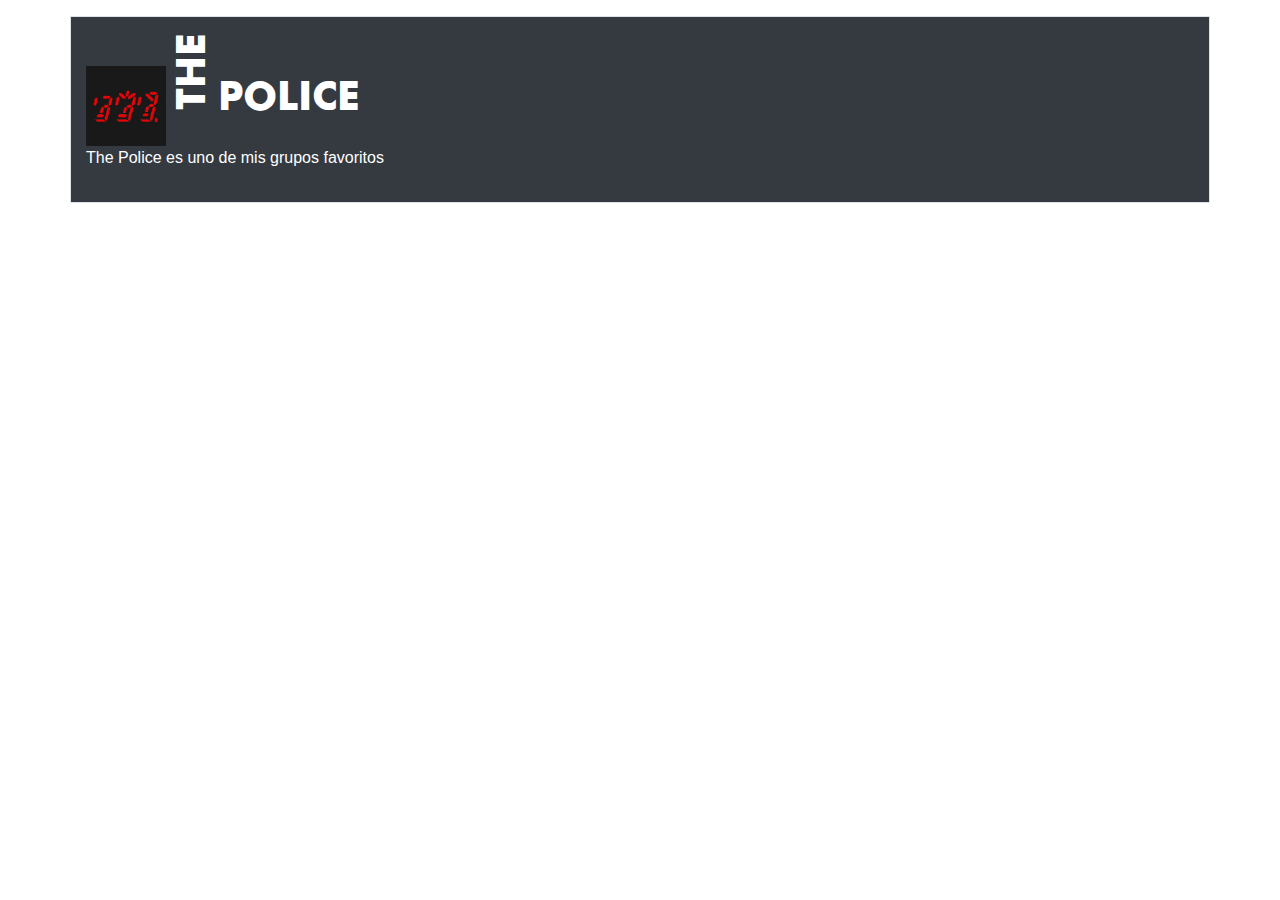
==== index.html @ c02b52ef "Cabecera sin alinear imagen con h1" ====
<!DOCTYPE html>
<html lang="en">
<head>
	<title>The Police Fan Club</title>
	<meta charset="UTF-8">
	<meta name="viewport" content="width=device-width, initial-scale=1">
	<link rel="stylesheet" href="https://maxcdn.bootstrapcdn.com/bootstrap/4.4.1/css/bootstrap.min.css">
	<link rel="stylesheet" type="text/css" href="styles/styles.css">
  	<script src="https://ajax.googleapis.com/ajax/libs/jquery/3.4.1/jquery.min.js"></script>
  	<!-- <script src="https://cdnjs.cloudflare.com/ajax/libs/popper.js/1.16.0/umd/popper.min.js"></script> -->
  	<script src="https://maxcdn.bootstrapcdn.com/bootstrap/4.4.1/js/bootstrap.min.js"></script>
</head>

<body>
	<!-- <div class="container p-3 my-3 bg-dark text-white">
  		<h1>My First Bootstrap Page</h1>
  		<p>This container has a dark background color and a white text, and some extra padding and margins.</p> -->
	</div>
	<div class="container-sm container-md container-lg container-xl pb-3 pt-3 mt-3 border bg-dark text-white">
		<span class="logo-cabecera">
			<img class="img-fluid logo-cabecera" src="images/logo_ghost.jpeg"   alt="Logo Ghost In The Machine">
		</span>
		<h1><span class="texto-vertical">THE</span>POLICE</h1>

  		<p>The Police es uno de mis grupos favoritos</p>
  		<div class="row">
  			
  		</div>
	</div>
</body>
</html>
---- styles/styles.css ----
@font-face {
	font-family: Futura;
	src: url(../fonts/futura/unicode.futurab.ttf);
}

h1 {
	font-family: Futura;
	display: inline;
}

.logo-cabecera {
	display: inline-block;
	width: 80px;
	transform: translateX(-200px;);
}

.texto-vertical {
	writing-mode: vertical-lr;
	transform: rotate(180deg);
}
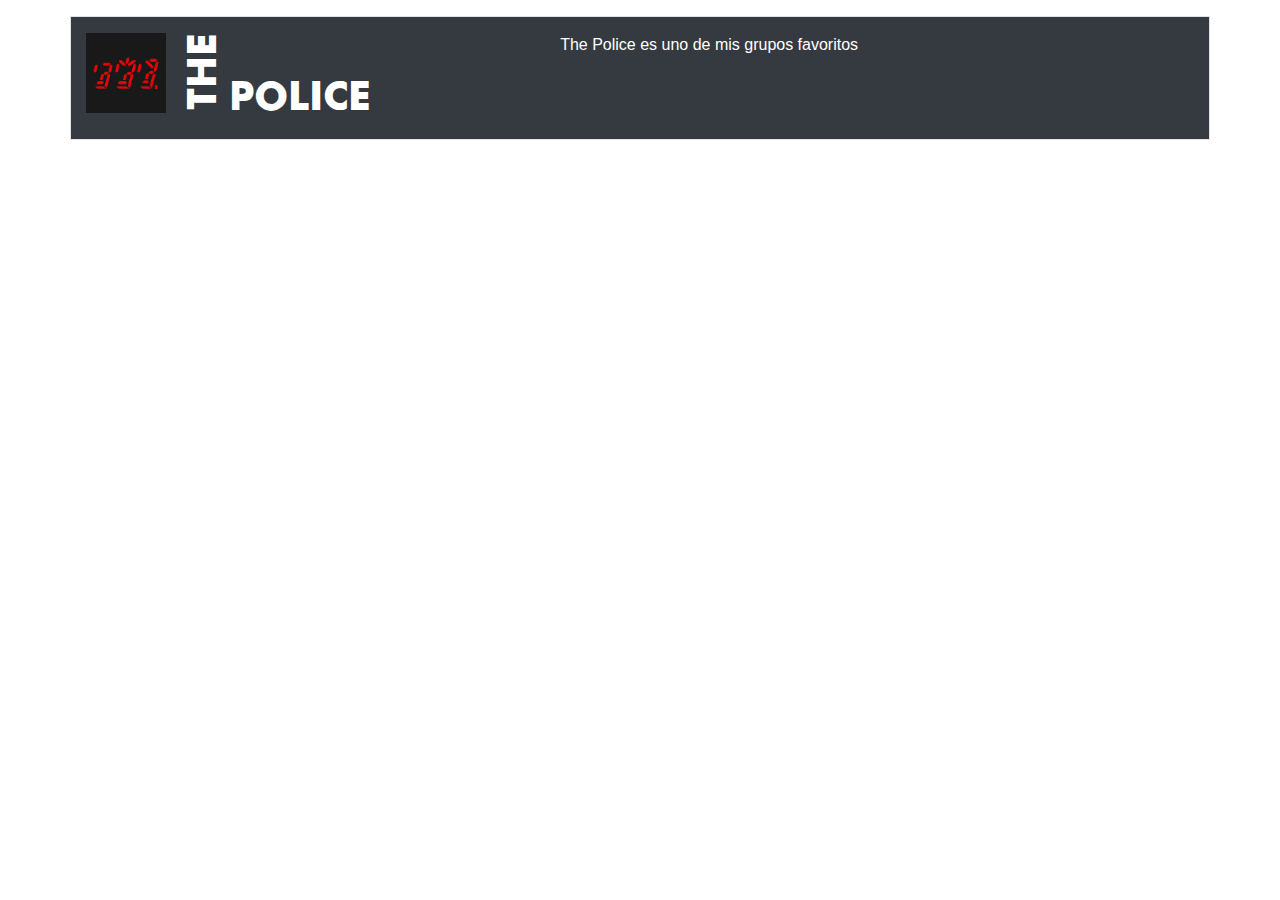
==== commit c6b9d733: "logo y h1 alineados" ====
--- a/index.html
+++ b/index.html
@@ -1,5 +1,5 @@
 <!DOCTYPE html>
-<html lang="en">
+<html lang="es">
 <head>
 	<title>The Police Fan Club</title>
 	<meta charset="UTF-8">
@@ -7,25 +7,21 @@
 	<link rel="stylesheet" href="https://maxcdn.bootstrapcdn.com/bootstrap/4.4.1/css/bootstrap.min.css">
 	<link rel="stylesheet" type="text/css" href="styles/styles.css">
   	<script src="https://ajax.googleapis.com/ajax/libs/jquery/3.4.1/jquery.min.js"></script>
-  	<!-- <script src="https://cdnjs.cloudflare.com/ajax/libs/popper.js/1.16.0/umd/popper.min.js"></script> -->
+  	<script src="https://cdnjs.cloudflare.com/ajax/libs/popper.js/1.16.0/umd/popper.min.js"></script>
   	<script src="https://maxcdn.bootstrapcdn.com/bootstrap/4.4.1/js/bootstrap.min.js"></script>
 </head>
 
 <body>
-	<!-- <div class="container p-3 my-3 bg-dark text-white">
-  		<h1>My First Bootstrap Page</h1>
-  		<p>This container has a dark background color and a white text, and some extra padding and margins.</p> -->
-	</div>
-	<div class="container-sm container-md container-lg container-xl pb-3 pt-3 mt-3 border bg-dark text-white">
-		<span class="logo-cabecera">
-			<img class="img-fluid logo-cabecera" src="images/logo_ghost.jpeg"   alt="Logo Ghost In The Machine">
-		</span>
-		<h1><span class="texto-vertical">THE</span>POLICE</h1>
-
-  		<p>The Police es uno de mis grupos favoritos</p>
-  		<div class="row">
-  			
-  		</div>
+	<div class="container container-sm container-md container-lg container-xl pb-3 pt-3 mt-3 border bg-dark text-white ">
+		<div class="row">
+			<div class="col-xl-1 col-sm-1"><img class="logo-cabecera" src="images/logo_ghost.jpeg"   alt="Logo Ghost In The Machine"></div>
+			<div class="col-xl-4 col-sm-5" >
+				<h1><span class="texto-vertical">THE</span>POLICE</h1>
+			</div>
+			<div class="col-xl-7 col-sm-6">
+				<p>The Police es uno de mis grupos favoritos</p>
+			</div>
+		</div>
 	</div>
 </body>
 </html>--- a/styles/styles.css
+++ b/styles/styles.css
@@ -1,6 +1,12 @@
 @font-face {
 	font-family: Futura;
 	src: url(../fonts/futura/unicode.futurab.ttf);
+}
+
+.centrar-vertical {
+	display: flex;
+ 	justify-content: center;
+    align-items: center;
 }
 
 h1 {
@@ -9,9 +15,7 @@
 }
 
 .logo-cabecera {
-	display: inline-block;
 	width: 80px;
-	transform: translateX(-200px;);
 }
 
 .texto-vertical {
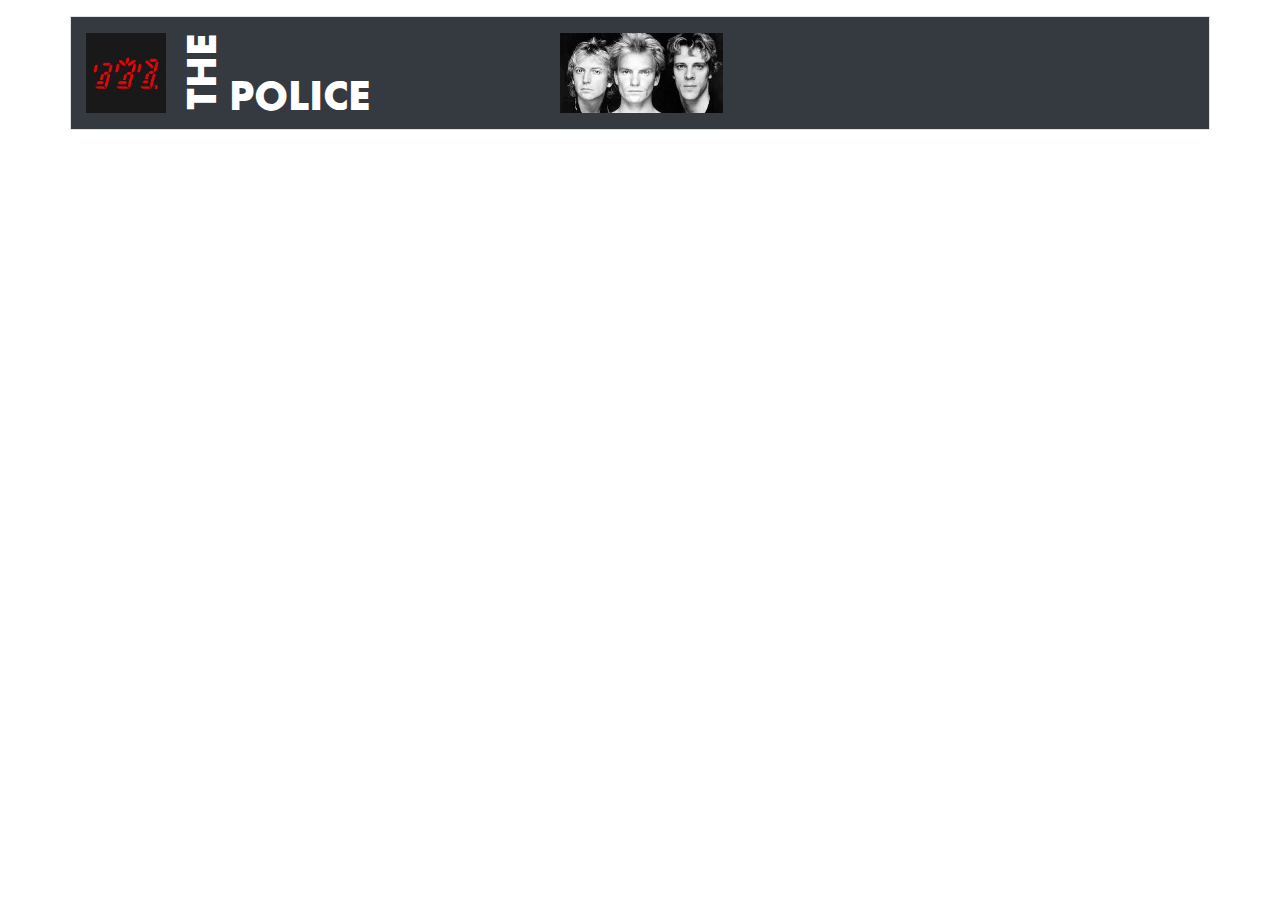
==== commit 02c31da6: "etiquetas meta compatibilidad Safari y Microsoft. Scripts de Bootstrap al final del body en vez de e" ====
--- a/index.html
+++ b/index.html
@@ -3,25 +3,30 @@
 <head>
 	<title>The Police Fan Club</title>
 	<meta charset="UTF-8">
-	<meta name="viewport" content="width=device-width, initial-scale=1">
+	<!-- "shrink-to-fit=no" Versiones Safari <= 9.0-->
+	<meta name="viewport" content="width=device-width, initial-scale=1 shrink-to-fit=no"> 
+	<!-- Compatibilidad IE>=9 y Microsoft Edge -->
+	<meta http-equiv="x-ua-compatible" content="ie-edge">
 	<link rel="stylesheet" href="https://maxcdn.bootstrapcdn.com/bootstrap/4.4.1/css/bootstrap.min.css">
-	<link rel="stylesheet" type="text/css" href="styles/styles.css">
-  	<script src="https://ajax.googleapis.com/ajax/libs/jquery/3.4.1/jquery.min.js"></script>
-  	<script src="https://cdnjs.cloudflare.com/ajax/libs/popper.js/1.16.0/umd/popper.min.js"></script>
-  	<script src="https://maxcdn.bootstrapcdn.com/bootstrap/4.4.1/js/bootstrap.min.js"></script>
+	<link rel="stylesheet" type="text/css" href="styles/styles.css">	
 </head>
 
 <body>
-	<div class="container container-sm container-md container-lg container-xl pb-3 pt-3 mt-3 border bg-dark text-white ">
+	<div class="container container-sm container-md container-lg container-xl pt-3 mt-3 border bg-dark text-white ">
 		<div class="row">
-			<div class="col-xl-1 col-sm-1"><img class="logo-cabecera" src="images/logo_ghost.jpeg"   alt="Logo Ghost In The Machine"></div>
+			<div class="col-xl-1 col-sm-1">
+				<img class="logo-cabecera" src="images/logo_ghost.jpeg"   alt="Logo Ghost In The Machine">
+			</div>
 			<div class="col-xl-4 col-sm-5" >
 				<h1><span class="texto-vertical">THE</span>POLICE</h1>
 			</div>
 			<div class="col-xl-7 col-sm-6">
-				<p>The Police es uno de mis grupos favoritos</p>
+				<p><img class="panoramica-cabecera" src="images/cabecera-panoramica.jpeg" alt="The Police"></img>
 			</div>
 		</div>
 	</div>
+	<script src="https://ajax.googleapis.com/ajax/libs/jquery/3.4.1/jquery.min.js"></script>
+  	<script src="https://cdnjs.cloudflare.com/ajax/libs/popper.js/1.16.0/umd/popper.min.js"></script>
+  	<script src="https://maxcdn.bootstrapcdn.com/bootstrap/4.4.1/js/bootstrap.min.js"></script>
 </body>
 </html>--- a/styles/styles.css
+++ b/styles/styles.css
@@ -1,14 +1,11 @@
+/* Estilos de fuentes tipográficas */
 @font-face {
 	font-family: Futura;
 	src: url(../fonts/futura/unicode.futurab.ttf);
 }
 
-.centrar-vertical {
-	display: flex;
- 	justify-content: center;
-    align-items: center;
-}
 
+/* Estilos de la cabecera */
 h1 {
 	font-family: Futura;
 	display: inline;
@@ -21,4 +18,8 @@
 .texto-vertical {
 	writing-mode: vertical-lr;
 	transform: rotate(180deg);
+}
+
+.panoramica-cabecera {
+	height: 80px;
 }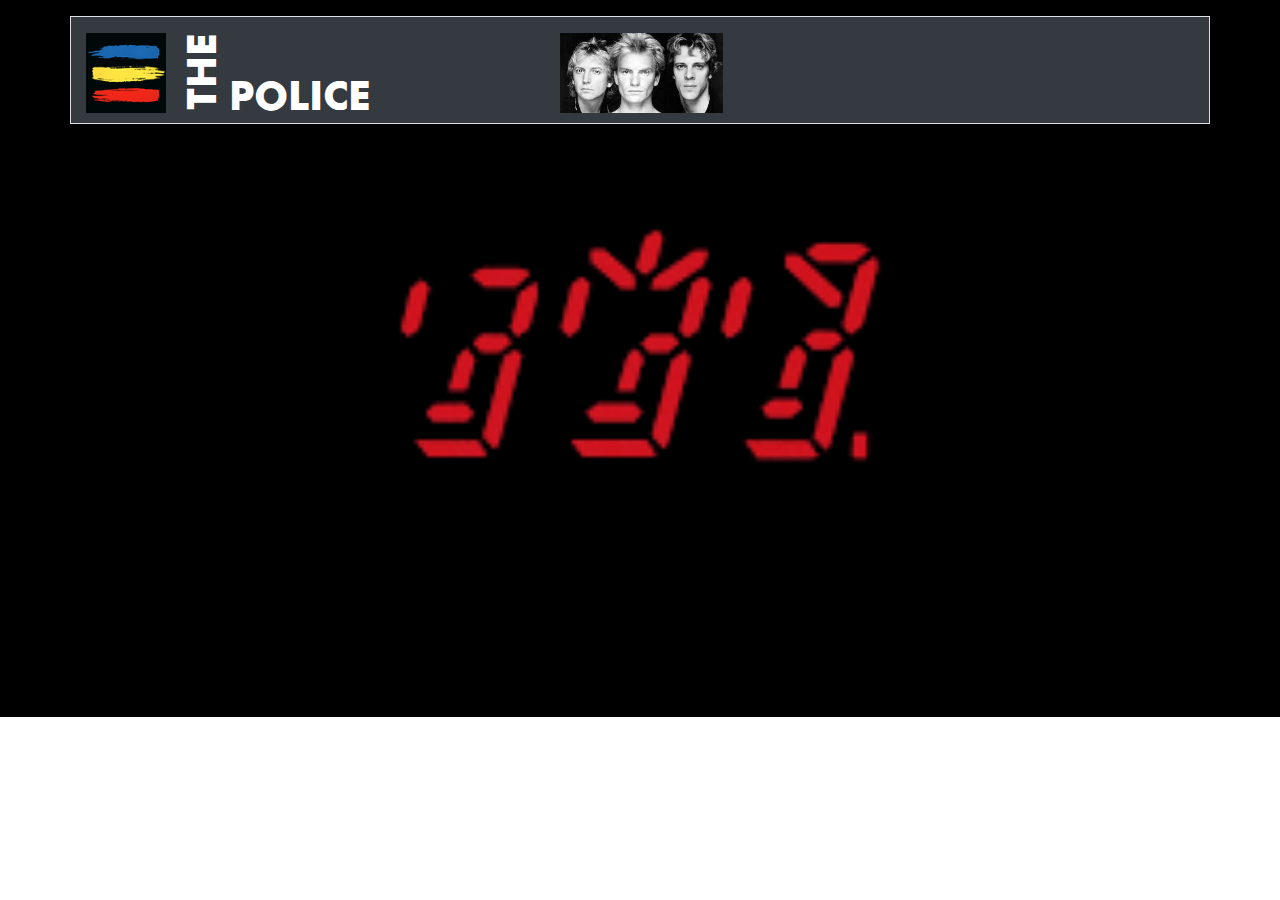
==== commit 308b1fe2: "Añadidas imagenes y videos" ====
--- a/index.html
+++ b/index.html
@@ -6,22 +6,28 @@
 	<!-- "shrink-to-fit=no" Versiones Safari <= 9.0-->
 	<meta name="viewport" content="width=device-width, initial-scale=1 shrink-to-fit=no"> 
 	<!-- Compatibilidad IE>=9 y Microsoft Edge -->
-	<meta http-equiv="x-ua-compatible" content="ie-edge">
+	<meta http-equiv="X-UA-Compatible" content="IE=edge">
+
+	<!-- Favicon -->  
+	<link rel="icon" href="images/favicon.png" type="image/png" sizes="16x16">
+
+	<!-- Bootstrap -->
 	<link rel="stylesheet" href="https://maxcdn.bootstrapcdn.com/bootstrap/4.4.1/css/bootstrap.min.css">
+
 	<link rel="stylesheet" type="text/css" href="styles/styles.css">	
 </head>
 
 <body>
-	<div class="container container-sm container-md container-lg container-xl pt-3 mt-3 border bg-dark text-white ">
+	<div class="container pt-3 mt-3 border bg-dark text-white">
 		<div class="row">
-			<div class="col-xl-1 col-sm-1">
-				<img class="logo-cabecera" src="images/logo_ghost.jpeg"   alt="Logo Ghost In The Machine">
+			<div class="col-xs-2 col-lg-1 d-xs-inline d-lg-inline">
+				<img class="logo-cabecera" src="images/favicon.png" alt="Synchronicity	">
 			</div>
-			<div class="col-xl-4 col-sm-5" >
+			<div class="col-xs-10 col-md-3 col-lg-4 d-lg-inline">
 				<h1><span class="texto-vertical">THE</span>POLICE</h1>
 			</div>
-			<div class="col-xl-7 col-sm-6">
-				<p><img class="panoramica-cabecera" src="images/cabecera-panoramica.jpeg" alt="The Police"></img>
+			<div class="col-xs-12 col-md-7 d-none d-lg-block">
+				<img class="panoramica-cabecera" src="images/cabecera-panoramica.jpeg" alt="The Police">
 			</div>
 		</div>
 	</div>
--- a/styles/styles.css
+++ b/styles/styles.css
@@ -5,10 +5,21 @@
 }
 
 
+/**/
+
+body {
+	min-width: 350px;
+	background-image: url(../images/fondo_pagina.png);
+	background-repeat: no-repeat;
+	background-size: cover;
+}
+
+
 /* Estilos de la cabecera */
 h1 {
 	font-family: Futura;
 	display: inline;
+	color: white;
 }
 
 .logo-cabecera {
@@ -22,4 +33,56 @@
 
 .panoramica-cabecera {
 	height: 80px;
+}
+
+/* Navegación Responsive*/
+.topnav {
+  overflow: hidden;
+  background-color: #333;
+}
+
+.topnav a {
+  float: left;
+  display: block;
+  color: #f2f2f2;
+  text-align: center;
+  padding: 14px 16px;
+  text-decoration: none;
+  font-size: 17px;
+}
+
+.topnav a:hover {
+  background-color: #ddd;
+  color: black;
+}
+
+.topnav a.active {
+  background-color: #4CAF50;
+  color: white;
+}
+
+.topnav .icon {
+  display: none;
+}
+
+@media screen and (max-width: 600px) {
+  .topnav a:not(:first-child) {display: none;}
+  .topnav a.icon {
+    float: right;
+    display: block;
+  }
+}
+
+@media screen and (max-width: 600px) {
+  .topnav.responsive {position: relative;}
+  .topnav.responsive .icon {
+    position: absolute;
+    right: 0;
+    top: 0;
+  }
+  .topnav.responsive a {
+    float: none;
+    display: block;
+    text-align: left;
+  }
 }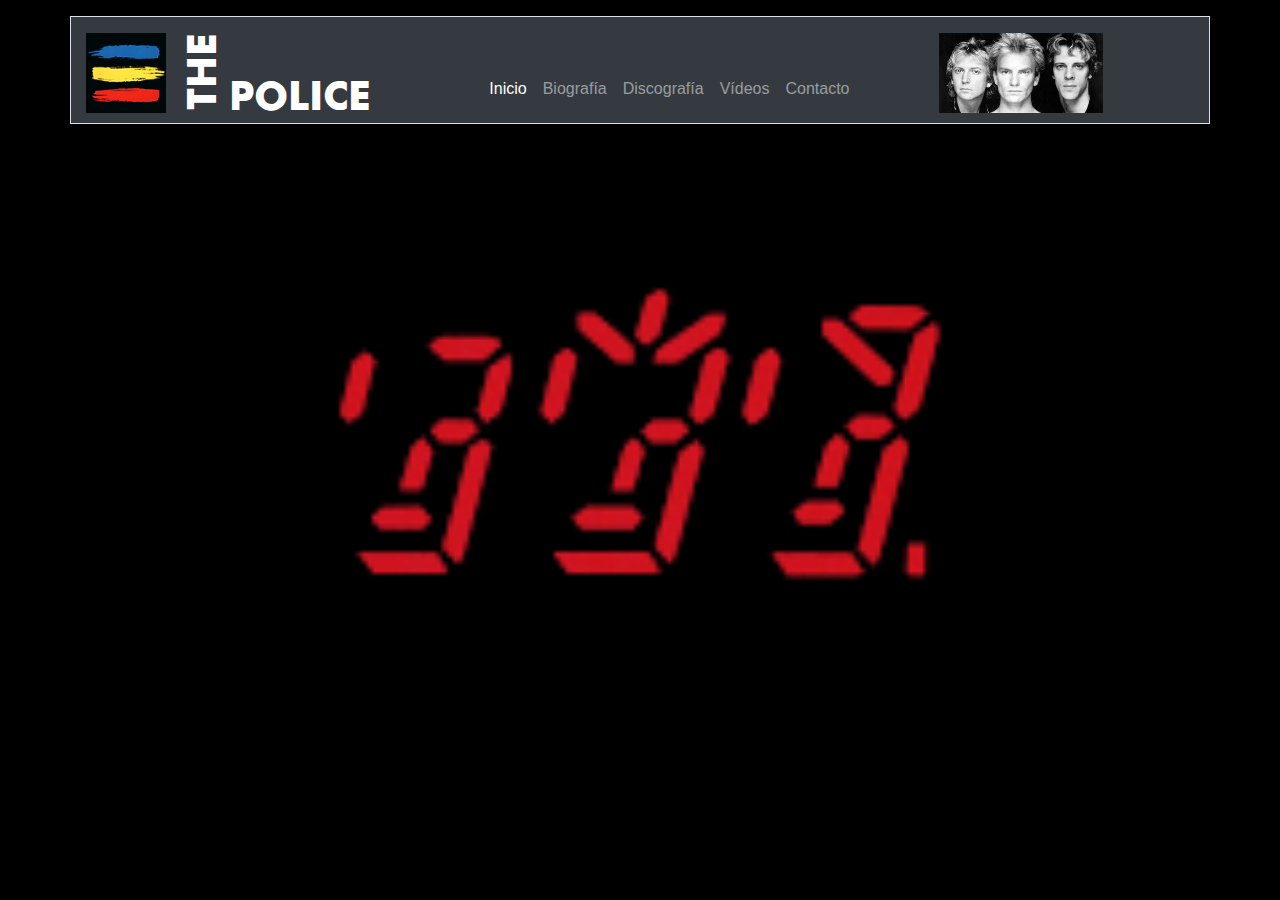
==== commit e116034a: "Menu responsive" ====
--- a/index.html
+++ b/index.html
@@ -20,13 +20,32 @@
 <body>
 	<div class="container pt-3 mt-3 border bg-dark text-white">
 		<div class="row">
-			<div class="col-xs-2 col-lg-1 d-xs-inline d-lg-inline">
+			<div class="col-md-2 col-lg-1 d-lg-inline d-none">
 				<img class="logo-cabecera" src="images/favicon.png" alt="Synchronicity	">
 			</div>
-			<div class="col-xs-10 col-md-3 col-lg-4 d-lg-inline">
+			<!-- <div class="col-xs-10 col-md-10 col-lg-3 d-xs-inline"> -->
+			<div class="col-md-10 col-lg-3 d-lg-inline d-none">
 				<h1><span class="texto-vertical">THE</span>POLICE</h1>
 			</div>
-			<div class="col-xs-12 col-md-7 d-none d-lg-block">
+			<div class="col-md-12 col-lg-5">
+				<nav class="navbar navbar-expand-md navbar-dark bg-dark sticky-top mt-1">
+			        <!-- <a href="#" class="navbar-brand d-lg-none"><span class="texto-vertical">THE</span>POLICE<img class="panoramica-cabecera" src="images/cabecera-panoramica.jpeg" alt="The Police"></a> -->
+			        <a href="#" class="navbar-brand d-lg-none"><img class="panoramica-cabecera" src="images/cabecera-panoramica.jpeg" alt="The Police"></a>
+			        <button type="button" class="navbar-toggler" data-toggle="collapse" data-target="#navbarCollapse">
+			            <span class="navbar-toggler-icon"></span>
+			        </button>
+			        <div class="collapse navbar-collapse" id="navbarCollapse">
+			            <div class="navbar-nav mt-4">
+			                <a href="#" class="nav-item nav-link active">Inicio</a>
+			                <a href="#" class="nav-item nav-link">Biografía</a>
+			                <a href="#" class="nav-item nav-link">Discografía</a>
+			                 <a href="#" class="nav-item nav-link">Vídeos</a>
+			                <a href="#" class="nav-item nav-link" tabindex="-1">Contacto</a>
+			            </div>
+			        </div>
+			    </nav>
+			</div>
+			<div class="col-lg-3 d-none d-lg-block">
 				<img class="panoramica-cabecera" src="images/cabecera-panoramica.jpeg" alt="The Police">
 			</div>
 		</div>
--- a/styles/styles.css
+++ b/styles/styles.css
@@ -8,10 +8,14 @@
 /**/
 
 body {
-	min-width: 350px;
+	min-width: 300px;
 	background-image: url(../images/fondo_pagina.png);
 	background-repeat: no-repeat;
 	background-size: cover;
+  background-color: black;
+  background-position: center center;
+  background-attachment: fixed;
+
 }
 
 
@@ -21,6 +25,12 @@
 	display: inline;
 	color: white;
 }
+
+.band-name {
+  font-family: Futura;
+  display: inline;
+  color: white;
+} 
 
 .logo-cabecera {
 	width: 80px;
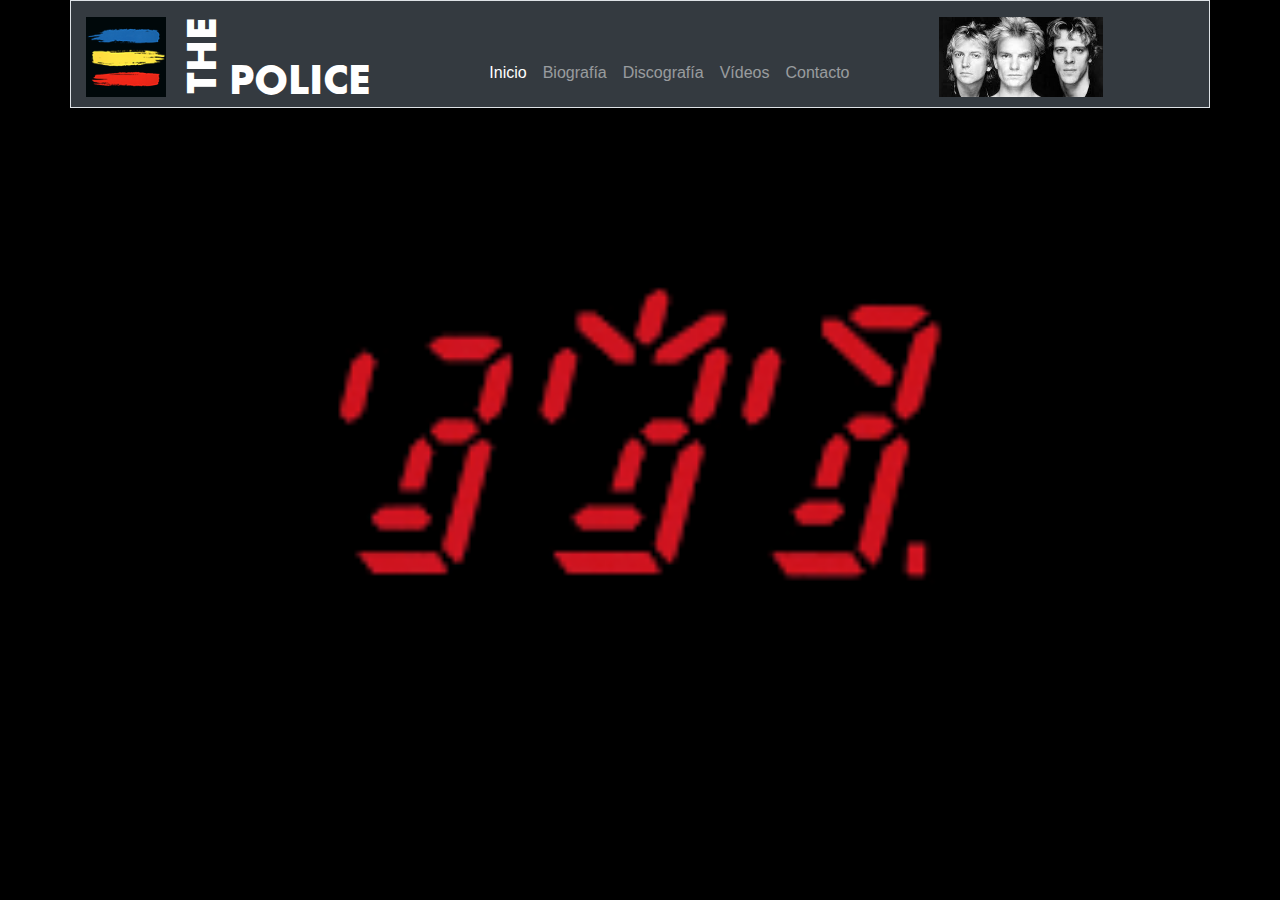
==== commit 5209e9bd: "Menú fijado en top" ====
--- a/index.html
+++ b/index.html
@@ -18,7 +18,7 @@
 </head>
 
 <body>
-	<div class="container pt-3 mt-3 border bg-dark text-white">
+	<div class="container pt-3 mt-0 border bg-dark text-white fixed-top">
 		<div class="row">
 			<div class="col-md-2 col-lg-1 d-lg-inline d-none">
 				<img class="logo-cabecera" src="images/favicon.png" alt="Synchronicity	">
@@ -37,7 +37,7 @@
 			        <div class="collapse navbar-collapse" id="navbarCollapse">
 			            <div class="navbar-nav mt-4">
 			                <a href="#" class="nav-item nav-link active">Inicio</a>
-			                <a href="#" class="nav-item nav-link">Biografía</a>
+			                <a href="biografia.html" class="nav-item nav-link">Biografía</a>
 			                <a href="#" class="nav-item nav-link">Discografía</a>
 			                 <a href="#" class="nav-item nav-link">Vídeos</a>
 			                <a href="#" class="nav-item nav-link" tabindex="-1">Contacto</a>
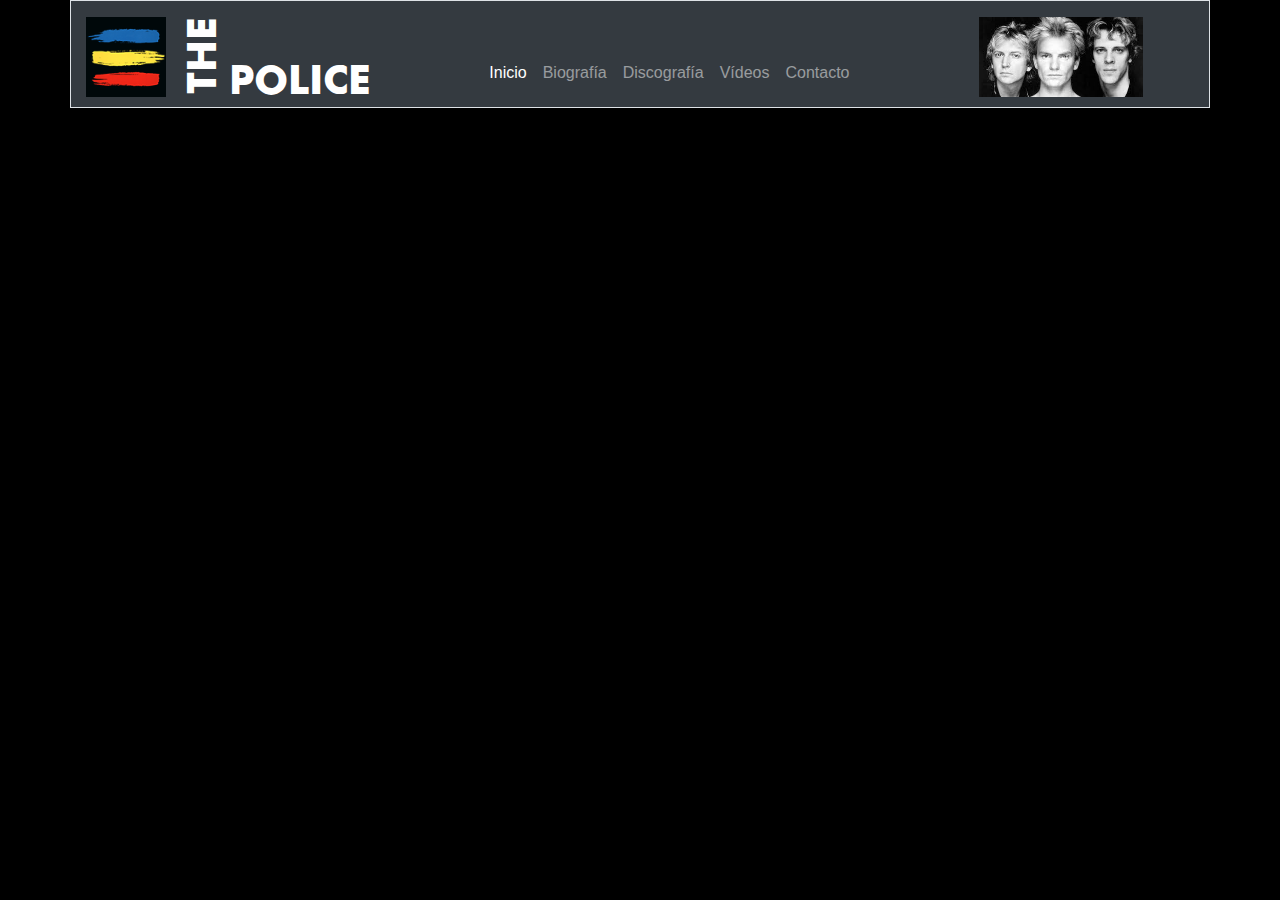
==== commit 99860342: "Paginas Inicio Biografia y Discografia OK" ====
--- a/index.html
+++ b/index.html
@@ -38,7 +38,7 @@
 			            <div class="navbar-nav mt-4">
 			                <a href="#" class="nav-item nav-link active">Inicio</a>
 			                <a href="biografia.html" class="nav-item nav-link">Biografía</a>
-			                <a href="#" class="nav-item nav-link">Discografía</a>
+			                <a href="discografia.html" class="nav-item nav-link">Discografía</a>
 			                 <a href="#" class="nav-item nav-link">Vídeos</a>
 			                <a href="#" class="nav-item nav-link" tabindex="-1">Contacto</a>
 			            </div>
@@ -46,7 +46,7 @@
 			    </nav>
 			</div>
 			<div class="col-lg-3 d-none d-lg-block">
-				<img class="panoramica-cabecera" src="images/cabecera-panoramica.jpeg" alt="The Police">
+				<img class="panoramica-cabecera" src="images/cabecera-panoramica.jpeg" alt="The Police" style = "margin-left: 40px;">
 			</div>
 		</div>
 	</div>
--- a/styles/styles.css
+++ b/styles/styles.css
@@ -9,12 +9,13 @@
 
 body {
 	min-width: 300px;
-	background-image: url(../images/fondo_pagina.png);
+	/*background-image: url(../images/fondo_pagina.png);*/
+	background-image: url(../images/);
 	background-repeat: no-repeat;
 	background-size: cover;
-  background-color: black;
-  background-position: center center;
-  background-attachment: fixed;
+	background-color: black;
+	background-position: center center;
+	background-attachment: fixed;
 
 }
 
@@ -27,9 +28,9 @@
 }
 
 .band-name {
-  font-family: Futura;
-  display: inline;
-  color: white;
+	font-family: Futura;
+	display: inline;
+	color: white;
 } 
 
 .logo-cabecera {
@@ -39,16 +40,22 @@
 .texto-vertical {
 	writing-mode: vertical-lr;
 	transform: rotate(180deg);
+	max-height: 80px;
 }
 
 .panoramica-cabecera {
 	height: 80px;
 }
+/* */
 
-/* Navegación Responsive*/
+.margin-top-fix {
+	margin-top: 120px;
+}
+
+/* Navigation Responsive*/
 .topnav {
-  overflow: hidden;
-  background-color: #333;
+	overflow: hidden;
+	background-color: #333;
 }
 
 .topnav a {
@@ -95,4 +102,53 @@
     display: block;
     text-align: left;
   }
+}
+/* Navigation Responsive End */
+
+
+/* flip card */
+.card-flip > div {
+  backface-visibility: hidden;
+  transition: transform 300ms;
+  transition-timing-function: linear;
+  width: 100%;
+  height: 100%;
+  margin: 0;
+  display: flex;
+
+}
+
+.card-front {
+  transform: rotateY(0deg);
+  text-align: center;
+}
+
+.card-back {
+  transform: rotateY(180deg);
+  position: absolute;
+  top: 0;
+}
+
+.card-flip:hover .card-front {
+  transform: rotateY(-180deg);
+}
+  
+.card-flip:hover .card-back {
+  transform: rotateY(0deg);
+}
+
+
+ol > li {
+	font-size: 0.8em;
+}
+
+.live_cd_songs {
+	font-size: 0.75em;
+}
+/* flip card end */
+
+@media only screen and (min-width: 768px) {
+	.card-back {
+		height: auto;
+	}
 }